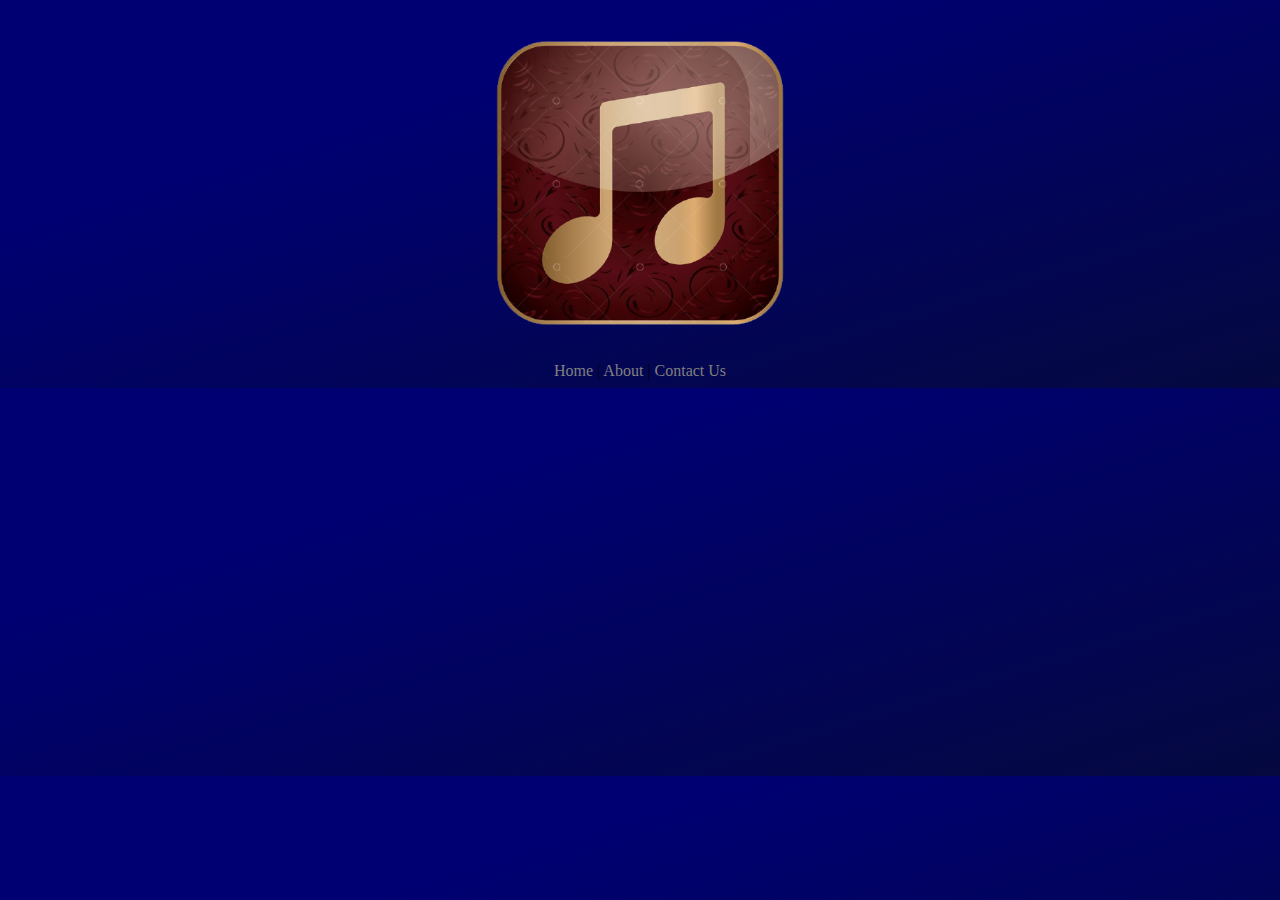
==== About.html @ 4209cfcf "Commit to Main" ====
<!DOCTYPE html>
<html lang="en">
<head>
    <meta charset="UTF-8">
    <meta http-equiv="X-UA-Compatible" content="IE=edge">
    <meta name="viewport" content="width=device-width, initial-scale=1.0">
    <link rel="stylesheet" href="style.css">
    <title>About</title>
</head>
<body>
    <header><img src="Images/maroon.png" width="350px" ></header>
    <header>
        <a href="home.html">Home</a> |
        <a href="About.html">About</a> |
        <a href="ContactUs.html">Contact Us</a>
    </header>
</body>
</html>
---- style.css ----
nav:hover {
    background-image: linear-gradient(to bottom right, darkblue 30%, rgb(5, 9, 63) );
    }
h4{
    text-align: right;
    color: gray;
}
html{
    background-image: linear-gradient(to bottom right, rgb(0, 0, 114) 30%, rgb(5, 9, 63) );
}
header{
    text-align: center;
}
a{
    text-decoration: none;
    color: gray;
}
h1{
    color: rgba(241, 167, 8, 0.535);
}
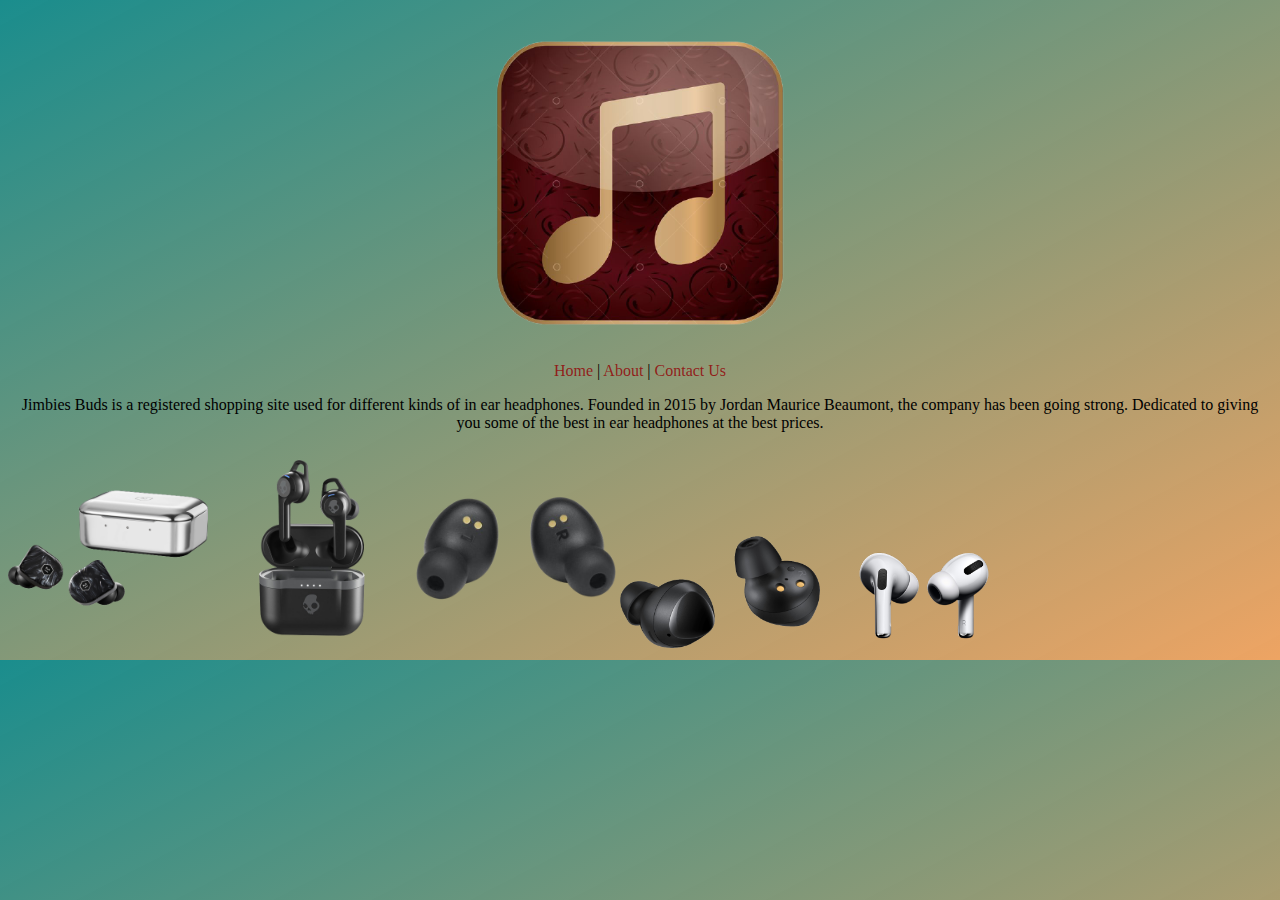
==== commit ea040e7a: "New Commits" ====
--- a/About.html
+++ b/About.html
@@ -14,5 +14,13 @@
         <a href="About.html">About</a> |
         <a href="ContactUs.html">Contact Us</a>
     </header>
+    <p>
+        Jimbies Buds is a registered shopping site used for different kinds of in ear headphones. Founded in 2015 by Jordan Maurice Beaumont, the company has been going strong. Dedicated to giving you some of the best in ear headphones at the best prices.
+    </p>
+    <img src="Images/MND3.png"width="200px">
+    <img src="Images/skullC2.png" width="200px">
+    <img src="Images/jbl4.png" width="200px">
+    <img src="Images/buds2.png" width="200px">
+    <img src="Images/airpod1-removebg-preview.png" width="200px">
 </body>
 </html>--- a/style.css
+++ b/style.css
@@ -1,20 +1,43 @@
-nav:hover {
+/* nav:hover {
     background-image: linear-gradient(to bottom right, darkblue 30%, rgb(5, 9, 63) );
-    }
+    } */
+    nav:hover {
+        background-color: #e3bc9a58;
+        
+        }
 h4{
     text-align: right;
-    color: gray;
+    color: rgba(146, 17, 17, 0.912);
 }
-html{
-    background-image: linear-gradient(to bottom right, rgb(0, 0, 114) 30%, rgb(5, 9, 63) );
-}
+    html{
+    background-image: linear-gradient(to bottom right, rgba(0, 128, 128, 0.898), #eea463);
+} 
+/* html{
+    background-color: teal;
+} */
 header{
     text-align: center;
 }
 a{
     text-decoration: none;
-    color: gray;
+    color: rgba(146, 17, 17, 0.912);
 }
 h1{
-    color: rgba(241, 167, 8, 0.535);
+    color: black;
+    text-align: center;
+} 
+
+#Image{
+    text-align: center;
 }
+
+h2{
+    text-align: center;
+    font-family: cursive;
+    font-size: 70px;
+    font-style: oblique;
+}
+
+p{
+    text-align: center;
+}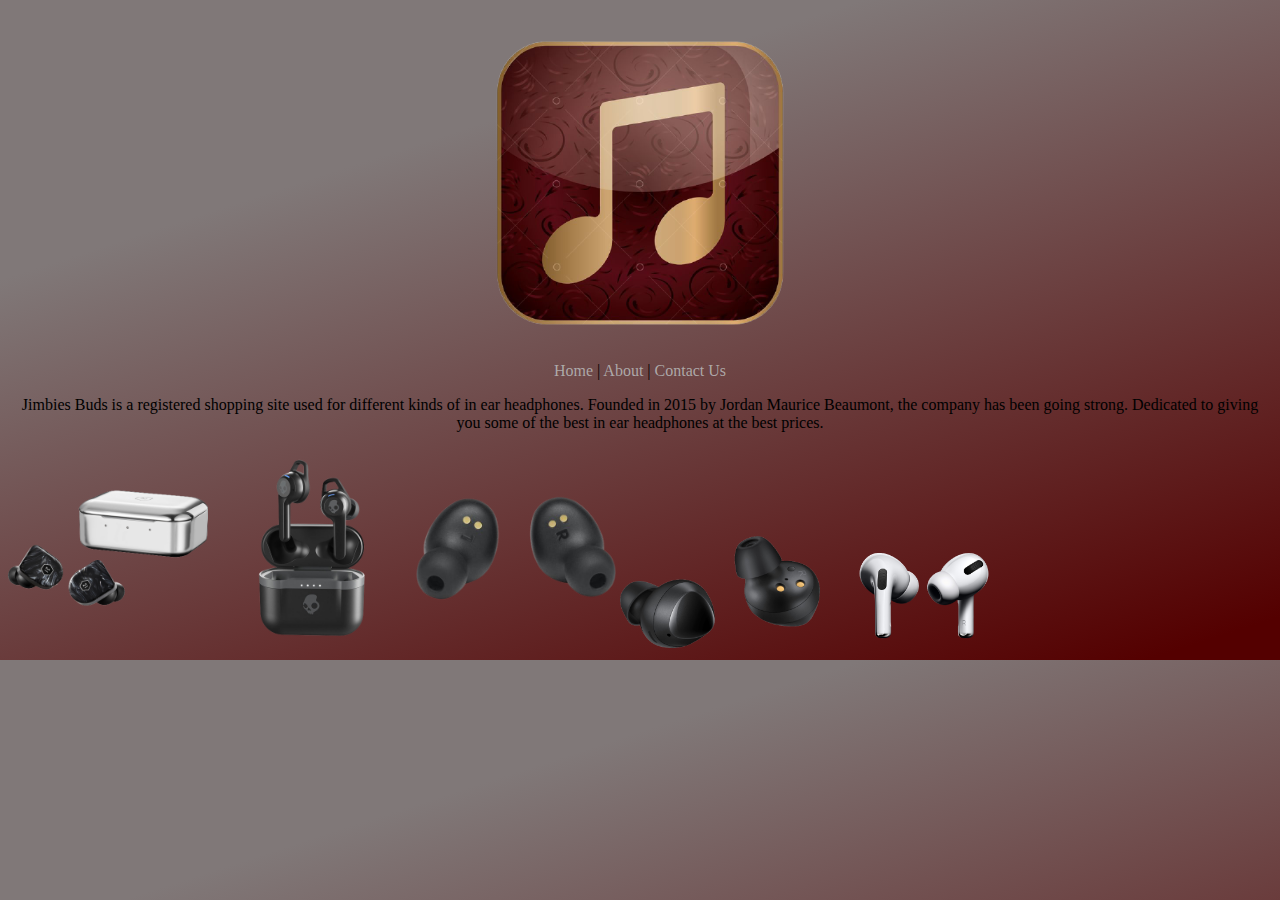
==== commit 2706fee1: "Color Change" ====
--- a/About.html
+++ b/About.html
@@ -5,9 +5,10 @@
     <meta http-equiv="X-UA-Compatible" content="IE=edge">
     <meta name="viewport" content="width=device-width, initial-scale=1.0">
     <link rel="stylesheet" href="style.css">
+    <link rel="stylesheet" href="About.css">
     <title>About</title>
 </head>
-<body>
+<body class="about">
     <header><img src="Images/maroon.png" width="350px" ></header>
     <header>
         <a href="home.html">Home</a> |
--- a/style.css
+++ b/style.css
@@ -1,35 +1,36 @@
 /* nav:hover {
     background-image: linear-gradient(to bottom right, darkblue 30%, rgb(5, 9, 63) );
     } */
-    nav:hover {
-        background-color: #e3bc9a58;
-        
-        }
+body.home{
+        background: rgb(102, 100, 100);
+        background: linear-gradient(390deg , rgba(0, 0, 0, 0.898) 10% ,rgb(116, 28, 12) 60%, #635a52) ;
+} 
+
+nav:hover {
+        background-color: #e3bc9a58;       
+}
+
 h4{
     text-align: right;
-    color: rgba(146, 17, 17, 0.912);
+    color: rgba(177, 177, 177, 0.912);
 }
-    html{
-    background-image: linear-gradient(to bottom right, rgba(0, 128, 128, 0.898), #eea463);
-} 
+    
 /* html{
     background-color: teal;
 } */
+
 header{
     text-align: center;
 }
+
 a{
     text-decoration: none;
-    color: rgba(146, 17, 17, 0.912);
+    color: rgba(124, 118, 118, 0.912);
 }
 h1{
     color: black;
     text-align: center;
 } 
-
-#Image{
-    text-align: center;
-}
 
 h2{
     text-align: center;
--- a/About.css
+++ b/About.css
@@ -0,0 +1,8 @@
+body.about{
+    background: rgb(102, 100, 100);
+    background: linear-gradient(162deg, rgba(128,120,120,1) 26%, rgba(84,0,0,1) 96%);
+}
+a{
+    text-decoration: none;
+    color: rgba(180, 179, 179, 0.912);
+}